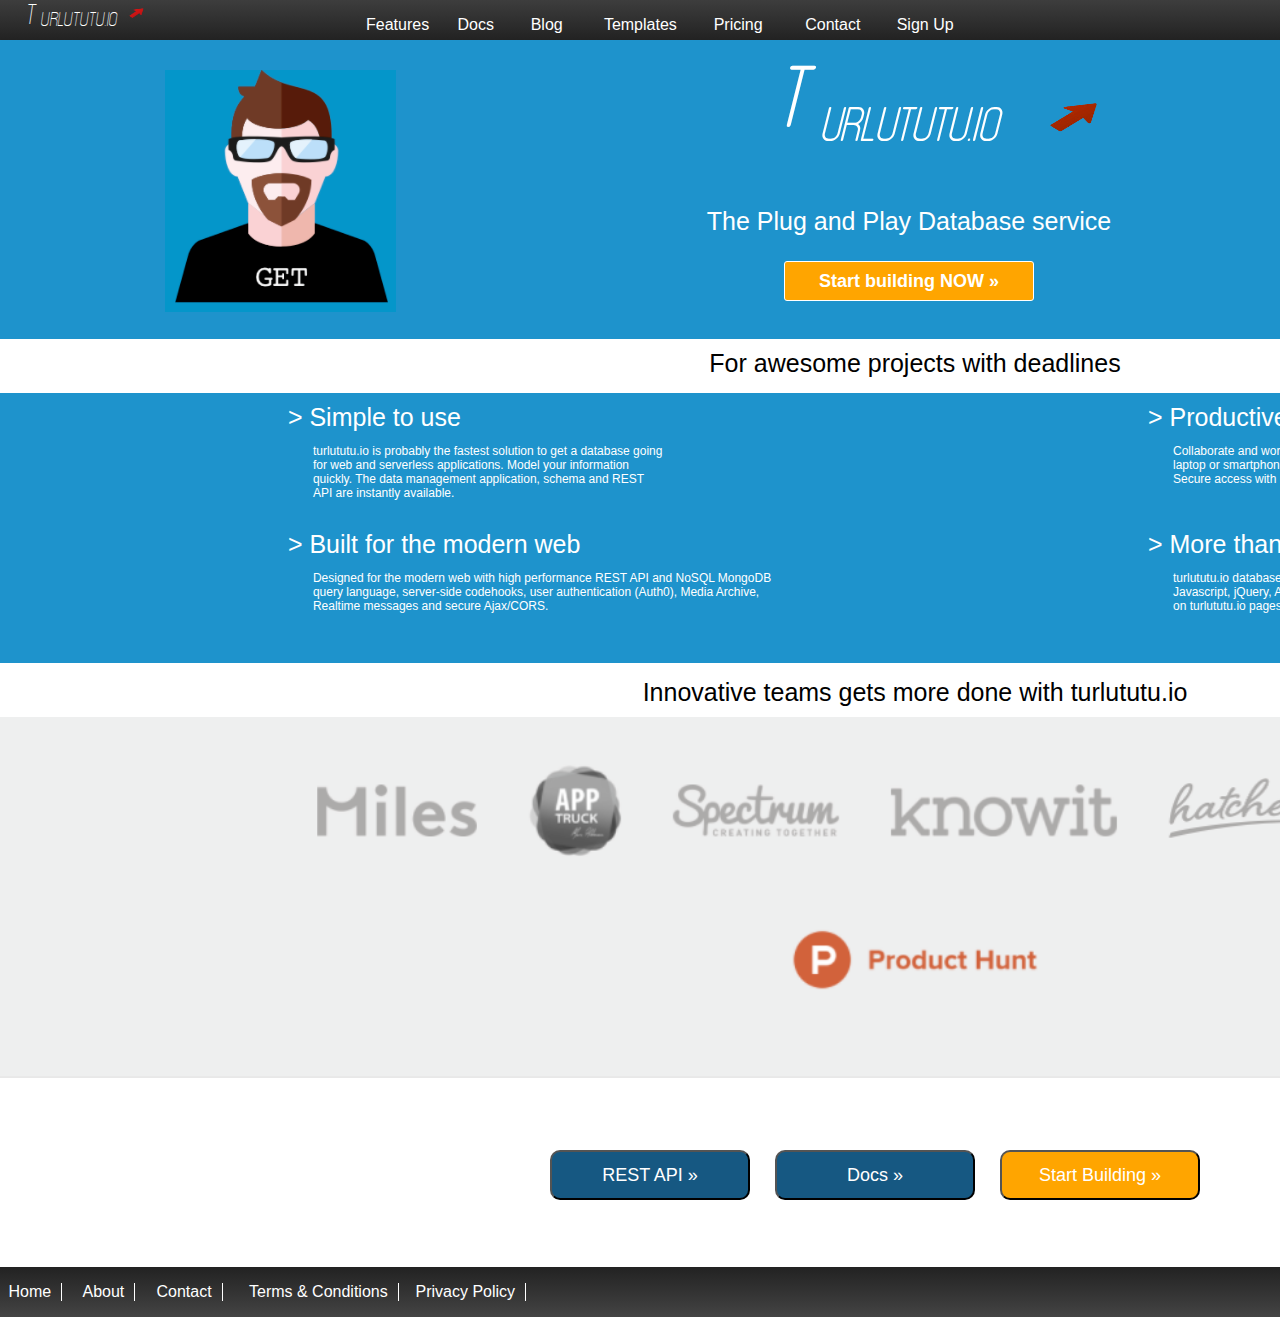
==== turlututu.html @ 233087f0 "turlututu V.1" ====
<!DOCTYPE html>
<html>
  <head>
    <meta charset="UTF-8">
    <meta name="viewport" content="width=device-width, initial-scale=1.0">
    <title>turlututu</title>
    <link rel="stylesheet" href="turlututu.css">
  </head>
  <body>
    <header>
      <section class="logo">
        <p>urlututu.io</p>
        <p class="T2">T</p>
        <img id="fleche2" src="fleches.png" alt="fleche">
      </section>
      <p id="F">Features</p>
      <p id="D">Docs</p>
      <p id="B">Blog</p>
      <p id="T">Templates</p>
      <p id="P">Pricing</p>
      <p id="C">Contact</p>
      <p id="S">Sign Up</p>
      <p id="L">Log In</p>
      <img id="log" src="pngguru.com.png" alt="">
    </header>
    <div class="head">
      <section class="title">
        <h1>urlututu.io</h1>
        <h1 class="T">T</h1>
        <img id="fleche" src="fleches.png" alt="fleche">
      </section>
      <p>The Plug and Play Database service</p>
      <button class="button1" type="button" name="button">Start building NOW »</button>
      <section class="sect1">
        <img src="turlututu-ConvertImage.png" alt="image.png">
      </section>
    </div>
    <p class="highline">For awesome projects with deadlines</p>
    <div class="mid">
      <span class="simple">
        > Simple to use
        <p id="simple">turlututu.io is probably the fastest solution to get a database going for web
        and serverless applications. Model your information quickly.
        The data management application, schema and REST API are instantly available.</p>
      </span>
      <span class="productive">
        > Productive
        <p id="productive">Collaborate and work with data in a workspace on your desktop,
        laptop or smartphone. Quickly search through all your data. Secure access with roles.</p>
      </span>
      <span class="built">
        > Built for the modern web
        <p id="built">Designed for the modern web with high performance REST API and NoSQL
        MongoDB query language, server-side codehooks, user authentication (Auth0),
        Media Archive, Realtime messages and secure Ajax/CORS.</p>
      </span>
      <span class="more">
        > More than a database
        <p id="more">turlututu.io databases can also serve web pages. Use HTML, Javascript,
        jQuery, Angular, ReactjS (or your favorite framework) on turlututu.io pages
        with server-side data-binding.</p>
      </span>
    </div>
    <p class="midline">Innovative teams gets more done with turlututu.io</p>
    <div class="logos">
      <img src="turlututu-logos.png" alt="logos.png">
    </div>
    <button class="api" type="button" name="button">REST API »</button>
    <button class="doc" type="button" name="button">Docs »</button>
    <button class="button2" type="button" name="button">Start Building »</button>
    <footer class="footer">
      <p id="H">Home</p>
      <p id="A">About</p>
      <p id="C↓">Contact</p>
      <p id="TC">Terms & Conditions</p>
      <p id="PP">Privacy Policy</p>
      <p id="©">© 2017 turlututu.io</p>
    </footer>
  </body>
</html>
---- turlututu.css ----
@font-face {
  font-family: "tracking";
  src: url(/fonts/Tracking.ttf);
}
@font-face {
  font-family: "tracking";
  src: url(/fonts/Tracking-Italic.ttf);
  font-style: italic, oblique;
}
@font-face {
  font-family: "tracking";
  src: url(/fonts/Tracking-Bold.ttf);
  font-weight: bold;
}
@font-face {
  font-family: "tracking";
  src: url(/fonts/Tracking-BoldItalic);
  font-style: italic, oblique;
  font-weight: bold;
}
body{
  position: absolute;
  margin: auto;
}
header{
  background-color: #333;
  background: linear-gradient(#444, #222);
  padding: 25px;
  margin: -10px;
  width: 1800px;
}
header > *{
  font-family: sans-serif;
}
.title{
  margin-left: 360px;
}
h1{
  position: absolute;
  top: -110px;
  left: 32%;
  font-family: tracking;
  font-style: italic;
  font-size: 50px;
}
.T{
  position: absolute;
  top: -177px;
  left: 29%;
  font-family: tracking;
  font-style: italic;
  font-size: 90px;
}
#fleche{
  position: absolute;
  width: 50px;
  filter: brightness(3);
  filter: hue-rotate(30deg);
  top: -80px;
  left: 710px;
  height: 30px;
}
.logo > *{
  font-family: tracking;
  color: white;
  font-size: 21px;
}
.logo > p{
  position: absolute;
  top: -10px;
  left: 40px;
}
.T2{
  position: absolute;
  font-size: 30px;
  margin-top: 13px;
  margin-left: -15px;
}
#fleche2{
  position: absolute;
  width: 15px;
  height: 10px;
  left: 129px;
  top: 8px;
}
#F{
  color: white;
  display: inline;
  position: absolute;
  left: 20%;
  top: 0%;
}
#D{
  color: white;
  display: inline;
  position: absolute;
  left: 25%;
  top: 0%;
}
#B{
  color: white;
  display: inline;
  position: absolute;
  left: 29%;
  top: 0%;
}
#T{
  color: white;
  display: inline;
  position: absolute;
  left: 33%;
  top: 0%;
}
#P{
  color: white;
  display: inline;
  position: absolute;
  left: 39%;
  top: 0%;
}
#C{
  color: white;
  display: inline;
  position: absolute;
  left: 44%;
  top: 0%;
}
#S{
  color: white;
  display: inline;
  position: absolute;
  left: 49%;
  top: 0%;
}
#log{
  position: absolute;
  display: inline;
  left: 88%;
  filter: invert(100%);
  margin-top: -3px;
}
#L{
  color: white;
  display: inline;
  position: absolute;
  left: 90%;
  top: 0%;
}
.head{
  text-align: center;
  position: relative;
  margin: -21px;
  background-color: #1e93cc;
  width: 1860px;
  font-family: sans-serif;
  color: white;
  font-size: 25px;
  margin-top: 10px;
  padding-top: 30px;
  margin-bottom: 50px;
  padding-bottom: 150px;
}
.head > *{
  position: relative;
  top: 112px;
}
.button1{
  width: 250px;
  height: 40px;
  border: 1px solid white;
  border-radius: 3px;
  background-color: orange;
  color: white;
  font-size: 18px;
  font-weight: bold;
}
.sect1{
  position: absolute;
  left: 10%;
  top: 10%;
}
.highline{
  text-align: center;
  font-family: sans-serif;
  font-size: 25px;
  margin-top: -40px;
}
.mid{
  background-color: #1e93cc;
  margin: -10px;
  padding: 10px;
  color: white;
  font-family: sans-serif;
  min-height: 250px;
}
#simple{
  max-width: 350px;
  font-size: 12px;
  padding-left: 25px;
}
.simple{
  position: absolute;
  font-size: 25px;
  left: 13%;
}
#productive{
  max-width: 350px;
  font-size: 12px;
  padding-left: 25px;
}
.productive{
  position: absolute;
  font-size: 25px;
  left: 60%;
}
#built{
  max-width: 40%;
  font-size: 12px;
  padding-left: 25px;
}
.built{
  position: absolute;
  font-size: 25px;
  left: 13%;
  top: 70%;
}
#more{
  max-width: 350px;
  font-size: 12px;
  padding-left: 25px;
}
.more{
  position: absolute;
  font-size: 25px;
  left: 60%;
  top: 70%;
}
.mid > *{
  padding-left: 50px;
}
.midline{
  text-align: center;
  font-family: sans-serif;
  font-size: 25px;
  margin-bottom: 20px;
}
.logos > * {
  position: absolute;
  width: 1850px;
  margin: -10px;
}
.api{
  position: absolute;
  color: white;
  width: 200px;
  height: 50px;
  font-size: 18px;
  border-radius: 10px;
  background-color: #165882;
  top: 1150px;
  left: 550px;
}
.doc{
  position: absolute;
  color: white;
  width: 200px;
  height: 50px;
  font-size: 18px;
  border-radius: 10px;
  background-color: #165882;
  top: 1150px;
  left: 775px;
}
.button2{
  position: absolute;
  color: white;
  width: 200px;
  height: 50px;
  font-size: 18px;
  border-radius: 10px;
  background-color: orange;
  top: 1150px;
  left: 1000px;
}
.footer{
  position: relative;
  background-color: #222;
  background: linear-gradient(#222, #444);
  padding: 25px;
  margin: -10px;
  top: 550px;
}
footer > *{
  font-family: sans-serif;
}
#H{
  color: white;
  display: inline;
  position: absolute;
  left: 1%;
  bottom: 0%;
  border-right: 1px solid white;
  padding-right: 10px;
}
#A{
  color: white;
  display: inline;
  position: absolute;
  left: 5%;
  bottom: 0%;
  border-right: 1px solid white;
  padding-right: 10px;
}
#C↓{
  color: white;
  display: inline;
  position: absolute;
  left: 9%;
  bottom: 0%;
  border-right: 1px solid white;
  padding-right: 10px;
}
#TC{
  color: white;
  display: inline;
  position: absolute;
  left: 14%;
  bottom: 0%;
  border-right: 1px solid white;
  padding-right: 10px;
}
#PP{
  color: white;
  display: inline;
  position: absolute;
  left: 23%;
  bottom: 0%;
  border-right: 1px solid white;
  padding-right: 10px;
}
#©{
  position: absolute;
  color: white;
  display: inline;
  left: 90%;
  bottom: 0%;
}
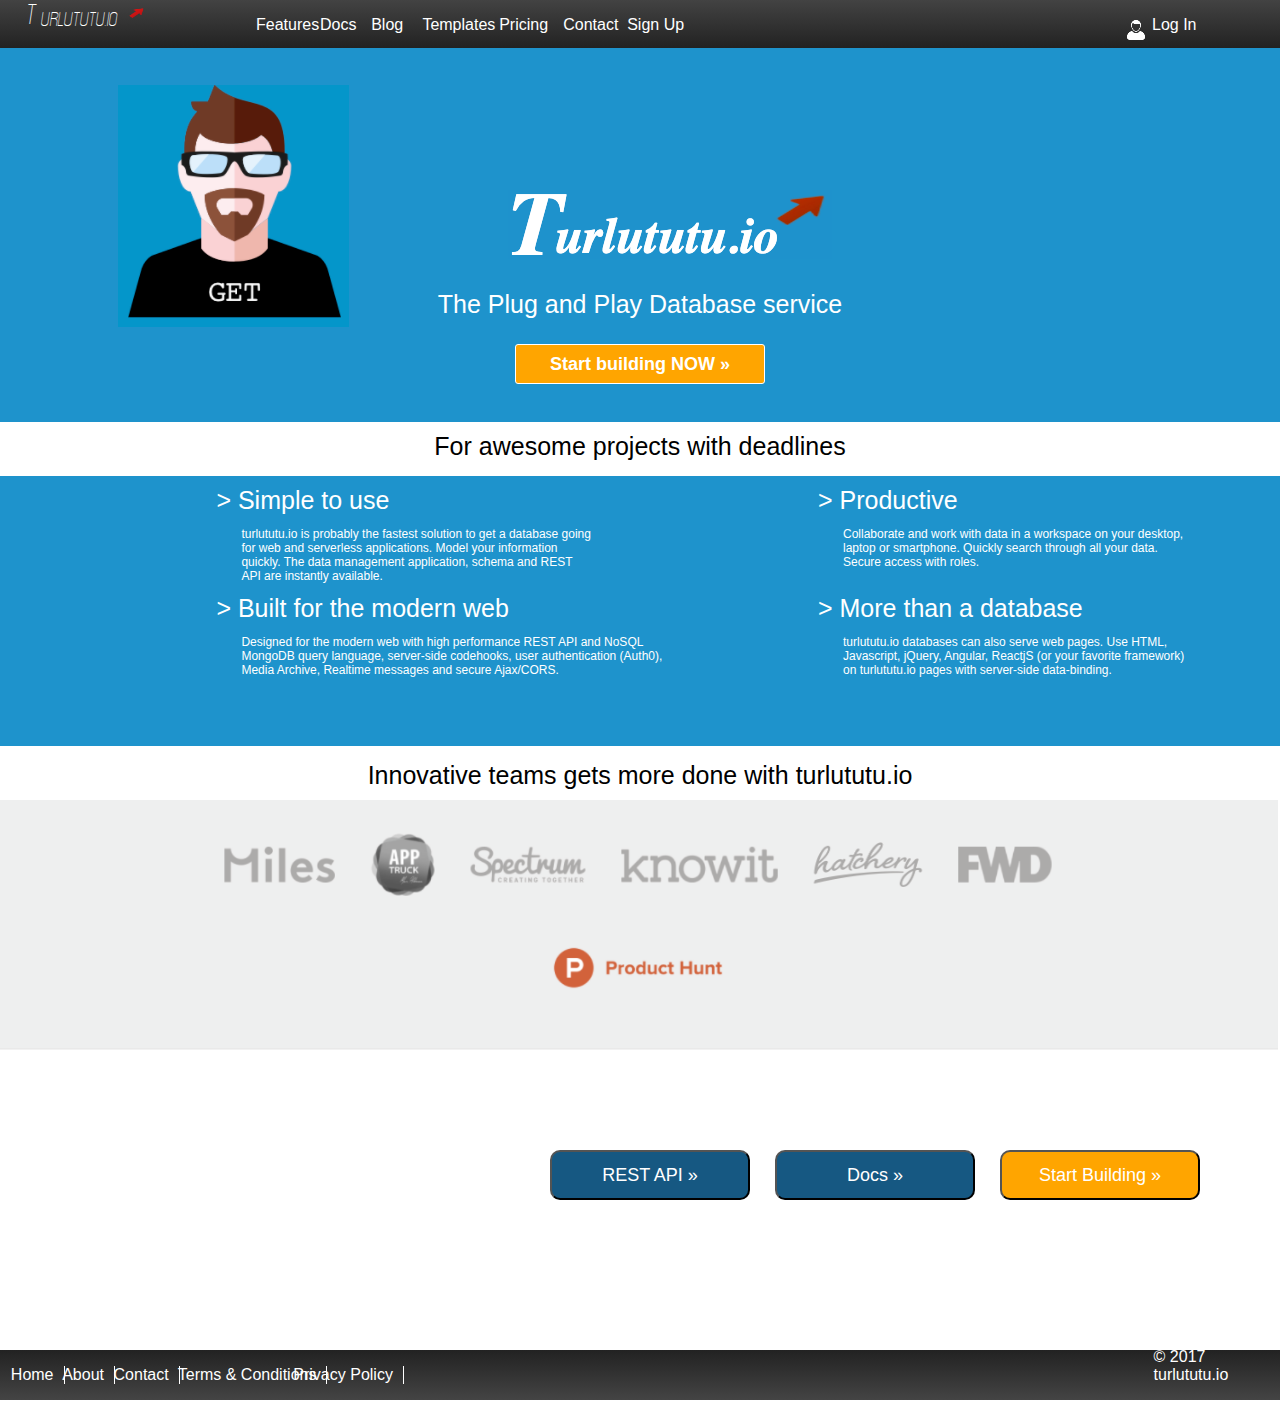
==== commit b2f21d1d: "turlututu V2" ====
--- a/turlututu.html
+++ b/turlututu.html
@@ -5,6 +5,7 @@
     <meta name="viewport" content="width=device-width, initial-scale=1.0">
     <title>turlututu</title>
     <link rel="stylesheet" href="turlututu.css">
+    <link rel="icon" href="fleches.ico" />
   </head>
   <body>
     <header>
@@ -25,9 +26,7 @@
     </header>
     <div class="head">
       <section class="title">
-        <h1>urlututu.io</h1>
-        <h1 class="T">T</h1>
-        <img id="fleche" src="fleches.png" alt="fleche">
+        <img id="titlepng" src="turlututu-title.png" alt="title">
       </section>
       <p>The Plug and Play Database service</p>
       <button class="button1" type="button" name="button">Start building NOW »</button>
@@ -65,9 +64,11 @@
     <div class="logos">
       <img src="turlututu-logos.png" alt="logos.png">
     </div>
-    <button class="api" type="button" name="button">REST API »</button>
-    <button class="doc" type="button" name="button">Docs »</button>
-    <button class="button2" type="button" name="button">Start Building »</button>
+    <div class="buttonsend">
+      <button class="api" type="button" name="button">REST API »</button>
+      <button class="doc" type="button" name="button">Docs »</button>
+      <button class="button2" type="button" name="button">Start Building »</button>
+    </div>
     <footer class="footer">
       <p id="H">Home</p>
       <p id="A">About</p>
--- a/turlututu.css
+++ b/turlututu.css
@@ -18,8 +18,9 @@
   font-style: italic, oblique;
   font-weight: bold;
 }
-body{
-  position: absolute;
+html{
+  position: relative;
+  width: auto;
   margin: auto;
 }
 header{
@@ -27,7 +28,7 @@
   background: linear-gradient(#444, #222);
   padding: 25px;
   margin: -10px;
-  width: 1800px;
+  width: inherit;
 }
 header > *{
   font-family: sans-serif;
@@ -35,30 +36,10 @@
 .title{
   margin-left: 360px;
 }
-h1{
-  position: absolute;
-  top: -110px;
-  left: 32%;
-  font-family: tracking;
-  font-style: italic;
-  font-size: 50px;
-}
-.T{
-  position: absolute;
-  top: -177px;
-  left: 29%;
-  font-family: tracking;
-  font-style: italic;
-  font-size: 90px;
-}
-#fleche{
-  position: absolute;
-  width: 50px;
-  filter: brightness(3);
-  filter: hue-rotate(30deg);
-  top: -80px;
-  left: 710px;
-  height: 30px;
+#titlepng{
+  position: relative;
+  margin-right: 300px;
+  width: inherit;
 }
 .logo > *{
   font-family: tracking;
@@ -69,6 +50,7 @@
   position: absolute;
   top: -10px;
   left: 40px;
+  width: inherit;
 }
 .T2{
   position: absolute;
@@ -147,11 +129,11 @@
   top: 0%;
 }
 .head{
+  position: sticky;
   text-align: center;
-  position: relative;
   margin: -21px;
   background-color: #1e93cc;
-  width: 1860px;
+  width: inherit;
   font-family: sans-serif;
   color: white;
   font-size: 25px;
@@ -246,8 +228,15 @@
 }
 .logos > * {
   position: absolute;
-  width: 1850px;
+  width: 100%;
+  max-height: 350px;
   margin: -10px;
+}
+.buttonsend{
+  left: 50%;
+  margin-left: -305px;
+  max-width: 610px;
+  max-height: 60px;
 }
 .api{
   position: absolute;
